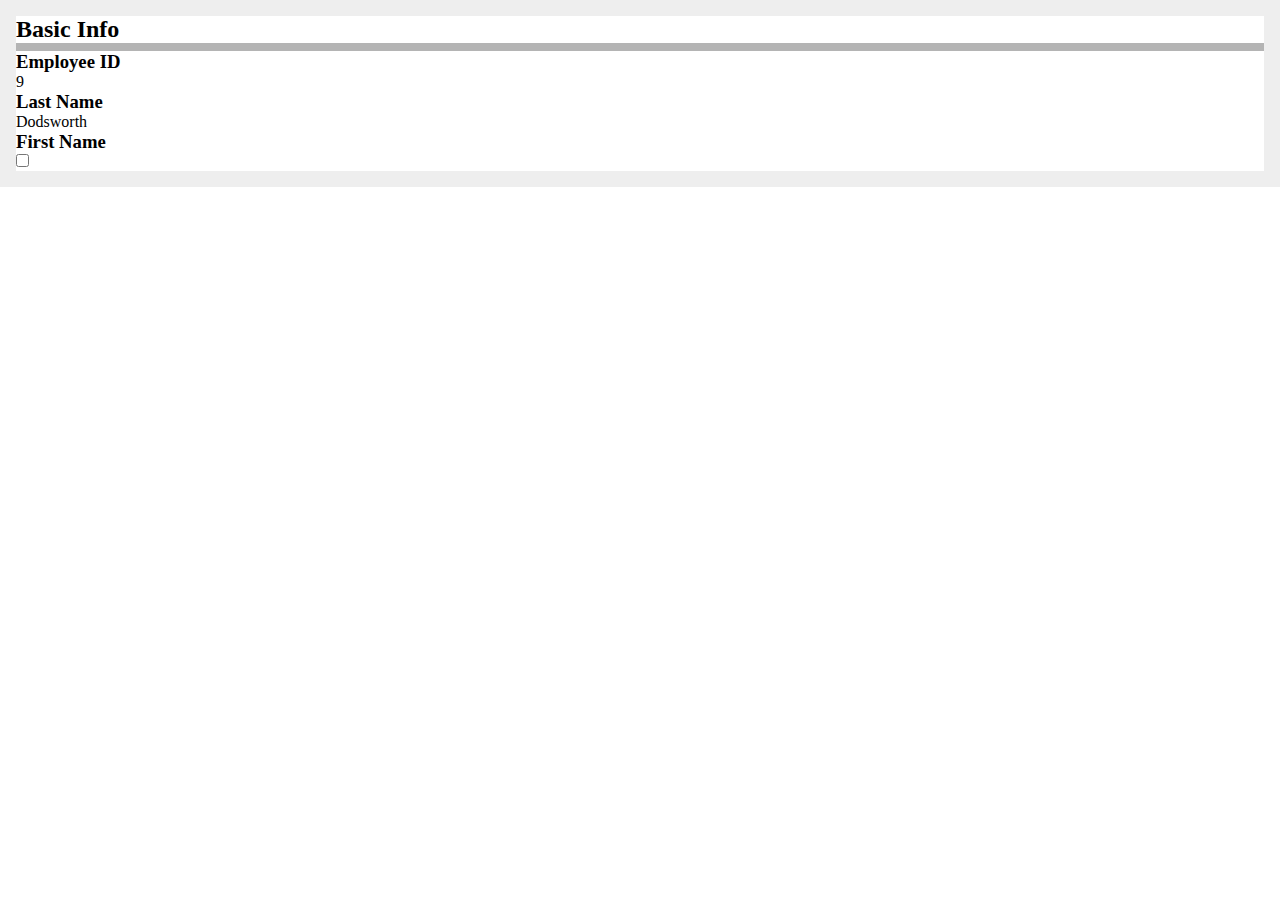
==== TH1_BT4/index.html @ 22dde0d3 "TH1" ====
<!DOCTYPE html>
<html lang="en">
<head>
    <meta charset="UTF-8">
    <meta name="viewport" content="width=device-width, initial-scale=1.0">
    <title>TH1-B4</title>
    <link rel="stylesheet" href="assets/css/style.css">
</head>
<body>
    <div class="form">
        <div class="form-basic">
            <h2>Basic Info</h2>
            <div class="basic-content">
                <h3>Employee ID</h3>
                <p>9</p>
                <h3>Last Name</h3>
                <p>Dodsworth</p>
                <h3>First Name</h3>
                <input type="checkbox" name="" id="">
                <h3></h3>
                <h3></h3>
                <h3></h3>
                <h3></h3>
                <h3></h3>
                <h3></h3>
                <h3></h3>
            </div>
        </div>
        <div class="form-contact">
            
        </div>
        <div class="form-optional">
            
        </div>
        <div class="form-footer">
            
        </div>
    </div>
</body>
</html>
---- TH1_BT4/assets/css/style.css ----
* {
    padding: 0;
    margin: 0;
    box-sizing: border-box;
}

.form {
    border: 16px solid #EEEEEE;
}

.form h2 {
    border-bottom: 8px solid #B4B4B4;
}
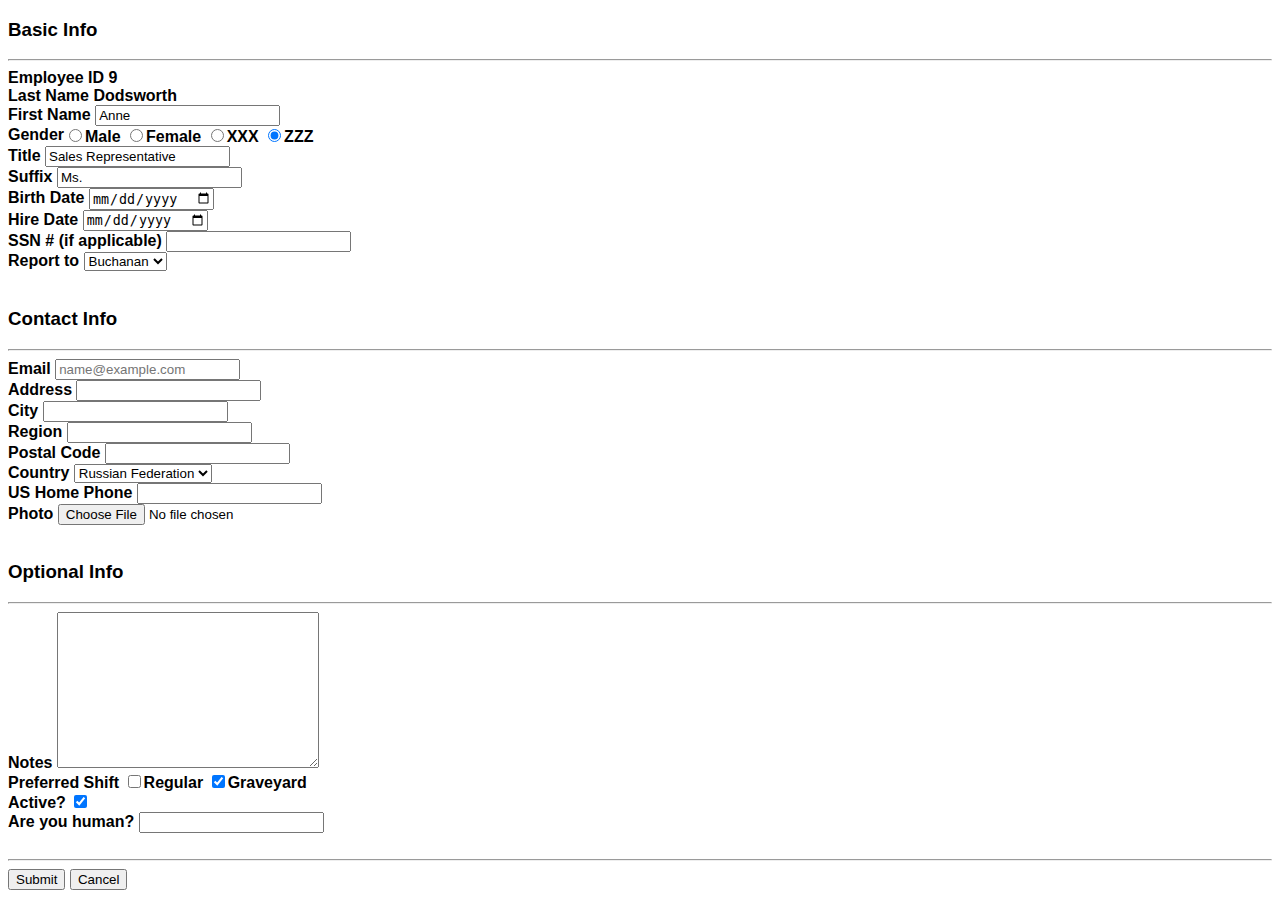
==== commit ea17cf34: "Add files via upload" ====
--- a/TH1_BT4/index.html
+++ b/TH1_BT4/index.html
@@ -1,40 +1,124 @@
-<!DOCTYPE html>
-<html lang="en">
-<head>
-    <meta charset="UTF-8">
-    <meta name="viewport" content="width=device-width, initial-scale=1.0">
-    <title>TH1-B4</title>
-    <link rel="stylesheet" href="assets/css/style.css">
-</head>
-<body>
-    <div class="form">
-        <div class="form-basic">
-            <h2>Basic Info</h2>
-            <div class="basic-content">
-                <h3>Employee ID</h3>
-                <p>9</p>
-                <h3>Last Name</h3>
-                <p>Dodsworth</p>
-                <h3>First Name</h3>
-                <input type="checkbox" name="" id="">
-                <h3></h3>
-                <h3></h3>
-                <h3></h3>
-                <h3></h3>
-                <h3></h3>
-                <h3></h3>
-                <h3></h3>
-            </div>
-        </div>
-        <div class="form-contact">
-            
-        </div>
-        <div class="form-optional">
-            
-        </div>
-        <div class="form-footer">
-            
-        </div>
-    </div>
-</body>
-</html>+<!DOCTYPE html>
+<html lang="en">
+<head>
+    <meta charset="UTF-8">
+    <meta name="viewport" content="width=device-width, initial-scale=1.0">
+    <title>Form</title>
+    <link rel="stylesheet" href="/TH1/TH1_BT4/assets/css/style.css">
+</head>
+<body>
+<form style="font-family: Arial, Helvetica, sans-serif; font-weight: bold;">
+    <h3>Basic Info</h3>
+    <hr>
+    <div>
+        <label>Employee ID</label>
+        <label class="employeeID">9</label>
+    </div>
+    <div>
+        <label for="lastname">Last Name</label>
+        <label class="lastname">Dodsworth</label>
+    </div>
+    <div>
+        <label for="firstname">First Name</label>
+        <input type="text" id="name" value="Anne">
+    </div>
+    <div style="display: flex;">
+        <label for="gender" style="align-items: center;">Gender</label>
+        <div class="radio-button">
+            <label><input type="radio" name="gender" value="male">Male</label>
+            <label><input type="radio" name="gender" value="female">Female</label>
+            <label><input type="radio" name="gender" value="xxx">XXX</label>
+            <label><input type="radio" name="gender" value="zzz" checked>ZZZ</label>
+        </div>
+    </div>
+    <div>
+        <label for="title">Title</label>
+        <input type="text" name="title" id="title" value="Sales Representative">
+    </div>
+    <div>
+        <label for="suffix">Suffix</label>
+        <input type="text" name="suffix" id="suffix" value="Ms.">
+    </div>
+    <div>
+        <label for="birthdate">Birth Date</label>
+        <input type="date" name="birthdate" id="birthdate">
+    </div>
+    <div>
+        <label for="hiredate">Hire Date</label>
+        <input type="date" name="hiredate" id="hiredate">
+    </div>
+    <div>
+        <label for="ssn">SSN # (if applicable)</label>
+        <input type="text" name="ssn" id="ssn">
+    </div>
+    <div>
+        <label for="reportto">Report to</label>
+        <select id="reportto">
+            <option value="Buchanan">Buchanan</option>
+        </select>
+    </div>
+    <br>
+    <h3>Contact Info</h3><hr>
+    <div>
+        <label for="email">Email</label>
+        <input type="email" name="email" id="email" placeholder="name@example.com">
+    </div>
+    <div>
+        <label for="address">Address</label>
+        <input type="text" name="address" id="address">
+    </div>
+    <div>
+        <label for="city">City</label>
+        <input type="text" name="city" id="city">
+    </div>
+    <div>
+        <label for="region">Region</label>
+        <input type="text" name="region" id="region">
+    </div>
+    <div>
+        <label for="code">Postal Code</label>
+        <input type="text" name="code" id="code">
+    </div>
+    <div>
+        <label for="country">Country</label>
+        <select name="country" id="country">
+            <option value="russia">Russian Federation</option>
+        </select>
+    </div>
+    <div>
+        <label for="phone">US Home Phone</label>
+        <input type="text" name="phone" id="phone">
+    </div>
+    <div>
+        <label for="photo">Photo</label>
+        <input type="file" id="photo">
+    </div>
+    <br>
+    <h3>Optional Info</h3>
+    <hr>
+    <div>
+        <label for="note">Notes</label>
+        <textarea name="note" id="note" cols="30" rows="10"></textarea>
+    </div>
+    <div>
+        <label for="shift">Preferred Shift</label>
+        <label><input type="checkbox" name="shift" value="regular">Regular</label>
+        <label><input type="checkbox" name="shift" value="graveyard" checked>Graveyard</label>
+    </div>
+    <div>
+        <label for="active">Active?</label>
+        <input type="checkbox" name="active" id="active" checked>
+    </div>
+    <div>
+        <label for="human">Are you human?</label>
+        <input type="text" name="human" id="human">
+    </div>
+    <br>
+    <hr>
+    <div class="button-container">
+        <button type="submit">Submit</button>
+        <button type="button">Cancel</button>
+    </div>
+</form>
+</body>
+</html>
